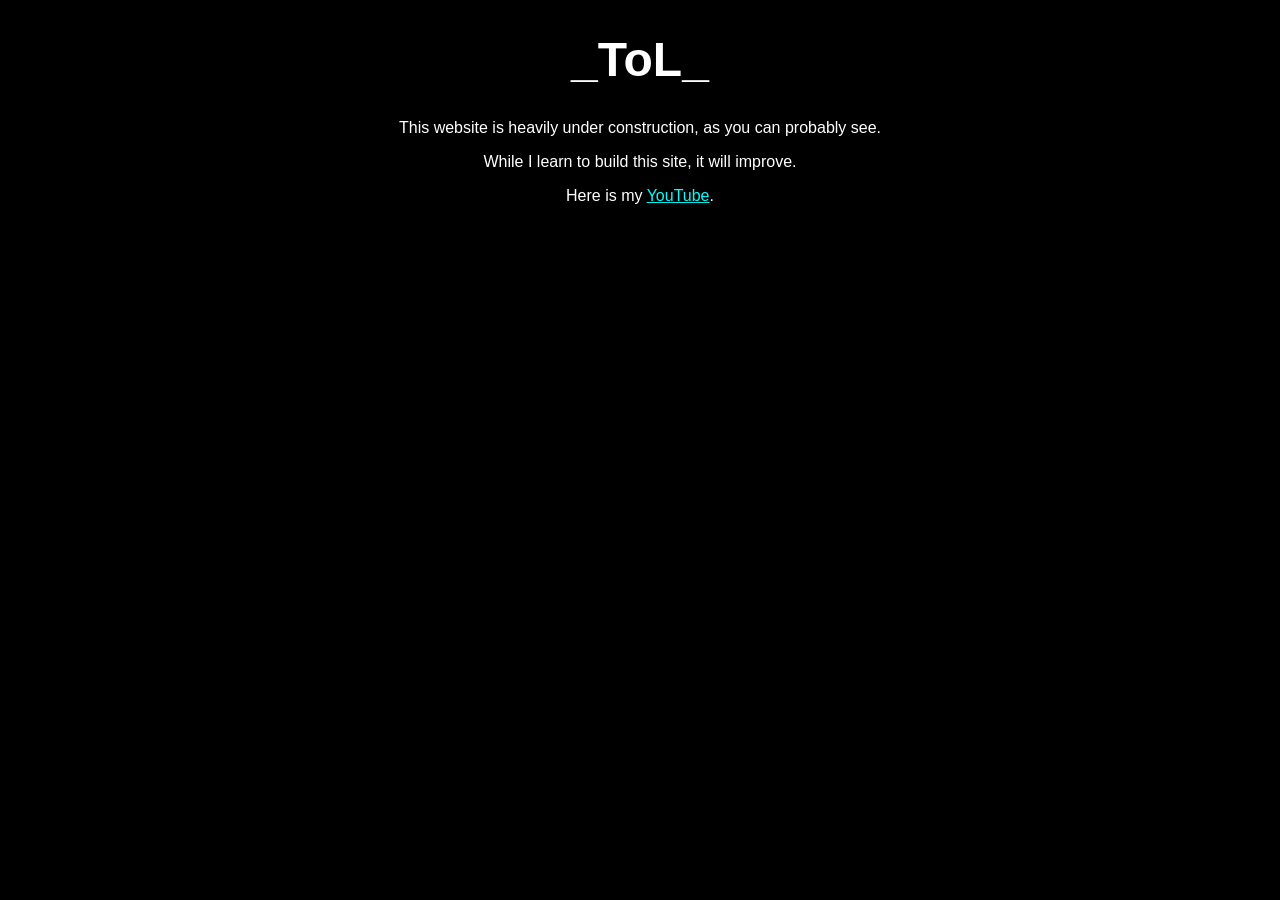
==== index.html @ fe6253bf "Add Iosevka, remove background" ====
<!DOCTYPE html>
<html lang="en-US">
<head>
    <title>[WIP] _ToL_'s Website</title>
    <meta charset="utf-8">
    <meta name="viewport" content="width=device-width, initial-scale=1">
    <link rel="shortcut icon" href="/favicon.ico" type="image/x-icon">
    <link rel="stylesheet" href="style.css">
</head>
<body>
    <h1>_ToL_</h1>
    <p>This website is heavily under construction, as you can probably see.</p>
    <p>While I learn to build this site, it will improve.</p>

    <p>Here is my <a href="https://www.youtube.com/@_ToL_9371">YouTube</a>.</p>
</body>
</html>
---- style.css ----
@font-face {
  font-family: "Proxima Nova";
  src: url("fonts/Proxima Nova Regular.woff2");

  font-family: "Iosevka";
  src: url("fonts/Iosevka Regular.woff2")
}

html {
  font-size: 16px;
  text-align: center;
  color: #fff;
  text-shadow: 0px 0px 4px rgb(0, 0, 0);
}

body {
  background-color: #000;
  font-family: "Proxima Nova", sans-serif;
  font-weight: normal;
}

h1 {
  font-size: 3rem;
}

h2 {
  font-size: 1.5rem;
}

a {
  color: aqua;
}
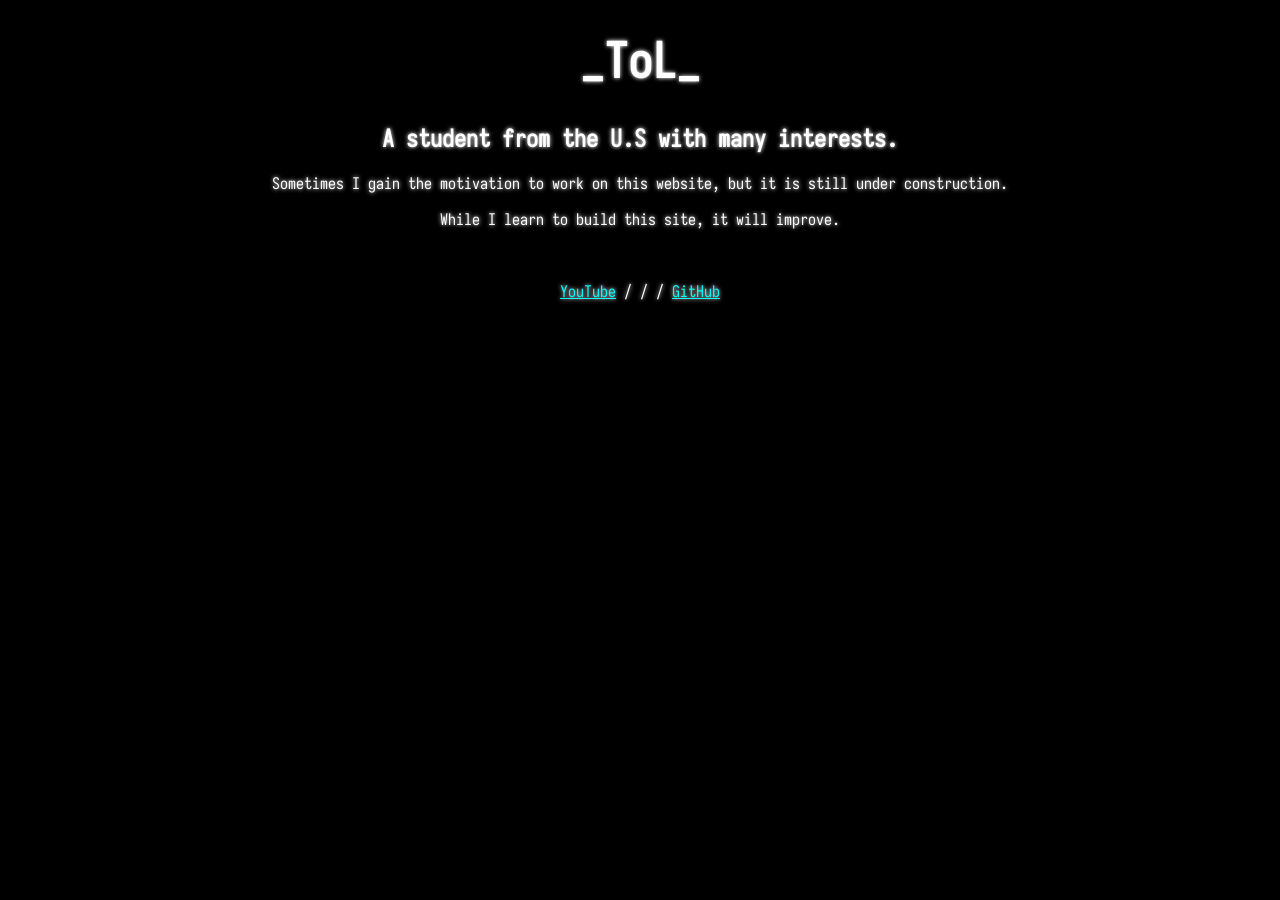
==== commit cd3ee103: "Update main page" ====
--- a/index.html
+++ b/index.html
@@ -9,9 +9,10 @@
 </head>
 <body>
     <h1>_ToL_</h1>
-    <p>This website is heavily under construction, as you can probably see.</p>
+    <h2>A student from the U.S with many interests.</h2>
+    <p>Sometimes I gain the motivation to work on this website, but it is still under construction.</p>
     <p>While I learn to build this site, it will improve.</p>
-
-    <p>Here is my <a href="https://www.youtube.com/@_ToL_9371">YouTube</a>.</p>
+    <br>
+    <p><a href="https://www.youtube.com/@_ToL_9371">YouTube</a> / / / <a href="https://www.github.com/SixFlix">GitHub</a></p>
 </body>
 </html>
--- a/style.css
+++ b/style.css
@@ -8,15 +8,15 @@
 
 html {
   font-size: 16px;
+  color: #fff;
   text-align: center;
-  color: #fff;
-  text-shadow: 0px 0px 4px rgb(0, 0, 0);
+  text-shadow: 0px 0px 4px rgb(255, 255, 255);
+  font-family: "Iosevka", sans-serif;
+  font-weight: normal;
 }
 
 body {
   background-color: #000;
-  font-family: "Proxima Nova", sans-serif;
-  font-weight: normal;
 }
 
 h1 {
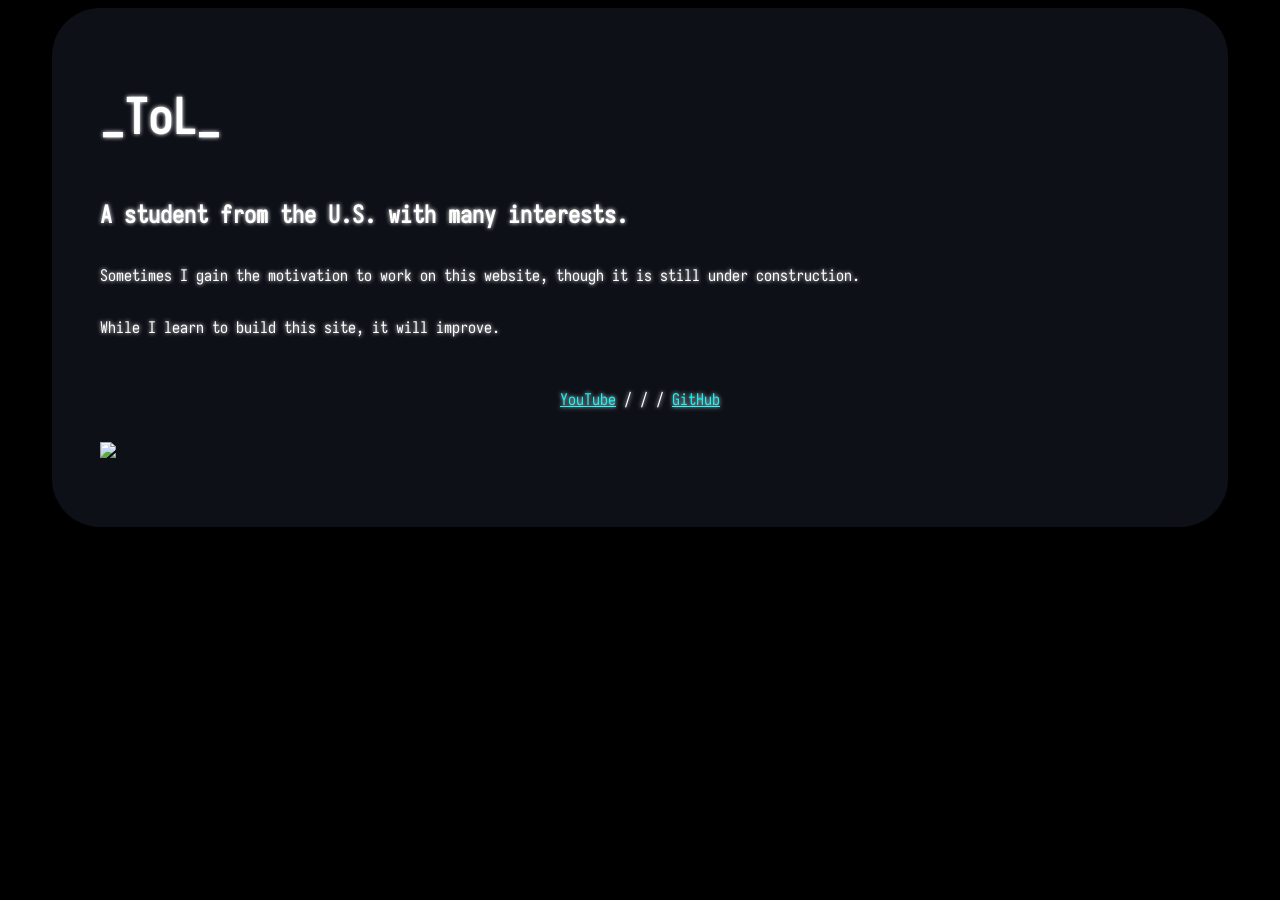
==== commit 625f0702: "Create card" ====
--- a/index.html
+++ b/index.html
@@ -8,11 +8,14 @@
     <link rel="stylesheet" href="style.css">
 </head>
 <body>
-    <h1>_ToL_</h1>
-    <h2>A student from the U.S with many interests.</h2>
-    <p>Sometimes I gain the motivation to work on this website, but it is still under construction.</p>
-    <p>While I learn to build this site, it will improve.</p>
-    <br>
-    <p><a href="https://www.youtube.com/@_ToL_9371">YouTube</a> / / / <a href="https://www.github.com/SixFlix">GitHub</a></p>
+    <div class="container" id="card">
+        <h1>_ToL_</h1>
+        <h2>A student from the U.S. with many interests.</h2>
+        <p>Sometimes I gain the motivation to work on this website, though it is still under construction.</p>
+        <p>While I learn to build this site, it will improve.</p>
+        <br>
+        <p id="socials"><a href="https://www.youtube.com/@_ToL_9371">YouTube</a> / / / <a href="https://www.github.com/SixFlix">GitHub</a></p>
+        <p><a href="/web/88x31"><img src="https://calvink19.co/88x31" /></a>
+    </div>
 </body>
 </html>
--- a/style.css
+++ b/style.css
@@ -9,14 +9,29 @@
 html {
   font-size: 16px;
   color: #fff;
-  text-align: center;
-  text-shadow: 0px 0px 4px rgb(255, 255, 255);
-  font-family: "Iosevka", sans-serif;
+  text-shadow: 0px 0px 4px #fff;
+  font-family: "Iosevka", "Proxima Nova", sans-serif;
   font-weight: normal;
 }
 
 body {
   background-color: #000;
+}
+
+#card {
+  display: flex;
+  flex-direction: column;
+  justify-content: center;
+  align-items: left;
+  width: 1080px;
+  margin: auto;
+  padding: 3em;
+  border-radius: 3em;
+  background-color: #1C213180;
+}
+
+#socials {
+  text-align: center;
 }
 
 h1 {
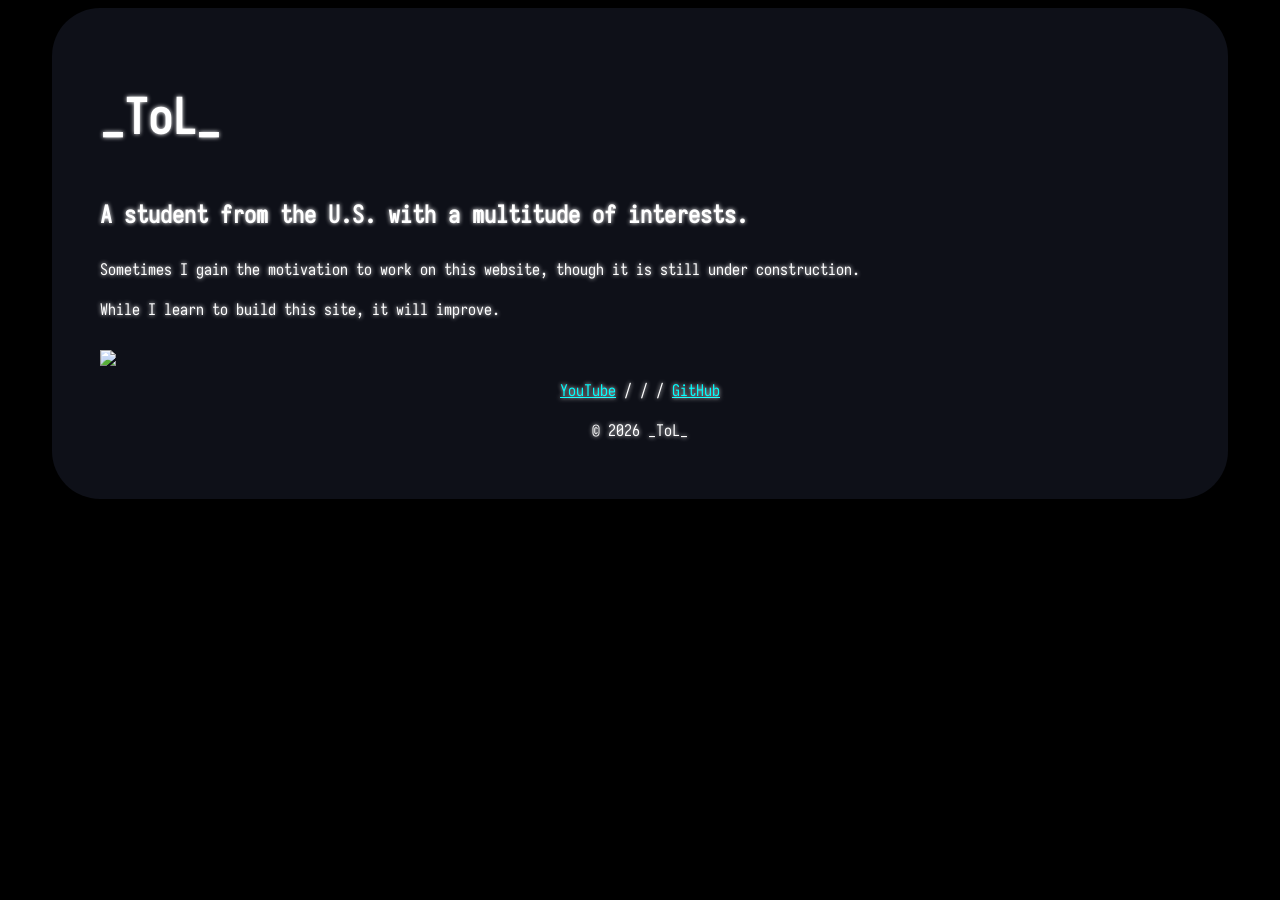
==== commit 197ae583: "Move card and make links open in new tabs" ====
--- a/index.html
+++ b/index.html
@@ -8,14 +8,15 @@
     <link rel="stylesheet" href="style.css">
 </head>
 <body>
-    <div class="container" id="card">
+    <div id="card">
         <h1>_ToL_</h1>
-        <h2>A student from the U.S. with many interests.</h2>
+        <h2>A student from the U.S. with a multitude of interests.</h2>
         <p>Sometimes I gain the motivation to work on this website, though it is still under construction.</p>
         <p>While I learn to build this site, it will improve.</p>
         <br>
-        <p id="socials"><a href="https://www.youtube.com/@_ToL_9371">YouTube</a> / / / <a href="https://www.github.com/SixFlix">GitHub</a></p>
-        <p><a href="/web/88x31"><img src="https://calvink19.co/88x31" /></a>
+        <a href="https://calvinknt.github.io/web/88x31" target="_blank"><img src="https://calvink19.co/88x31"/></a>
+        <p id="socials"> <a href="https://www.youtube.com/@_ToL_9371"  target="_blank">YouTube</a> / / / <a href="https://www.github.com/SixFlix"  target="_blank">GitHub</a></p>
+        <p id="copyright"> © 2026 _ToL_</p>
     </div>
 </body>
 </html>
--- a/style.css
+++ b/style.css
@@ -30,7 +30,7 @@
   background-color: #1C213180;
 }
 
-#socials {
+#socials, #copyright {
   text-align: center;
 }
 
@@ -42,6 +42,10 @@
   font-size: 1.5rem;
 }
 
+p {
+  line-height: 0.5;
+}
+
 a {
   color: aqua;
 }
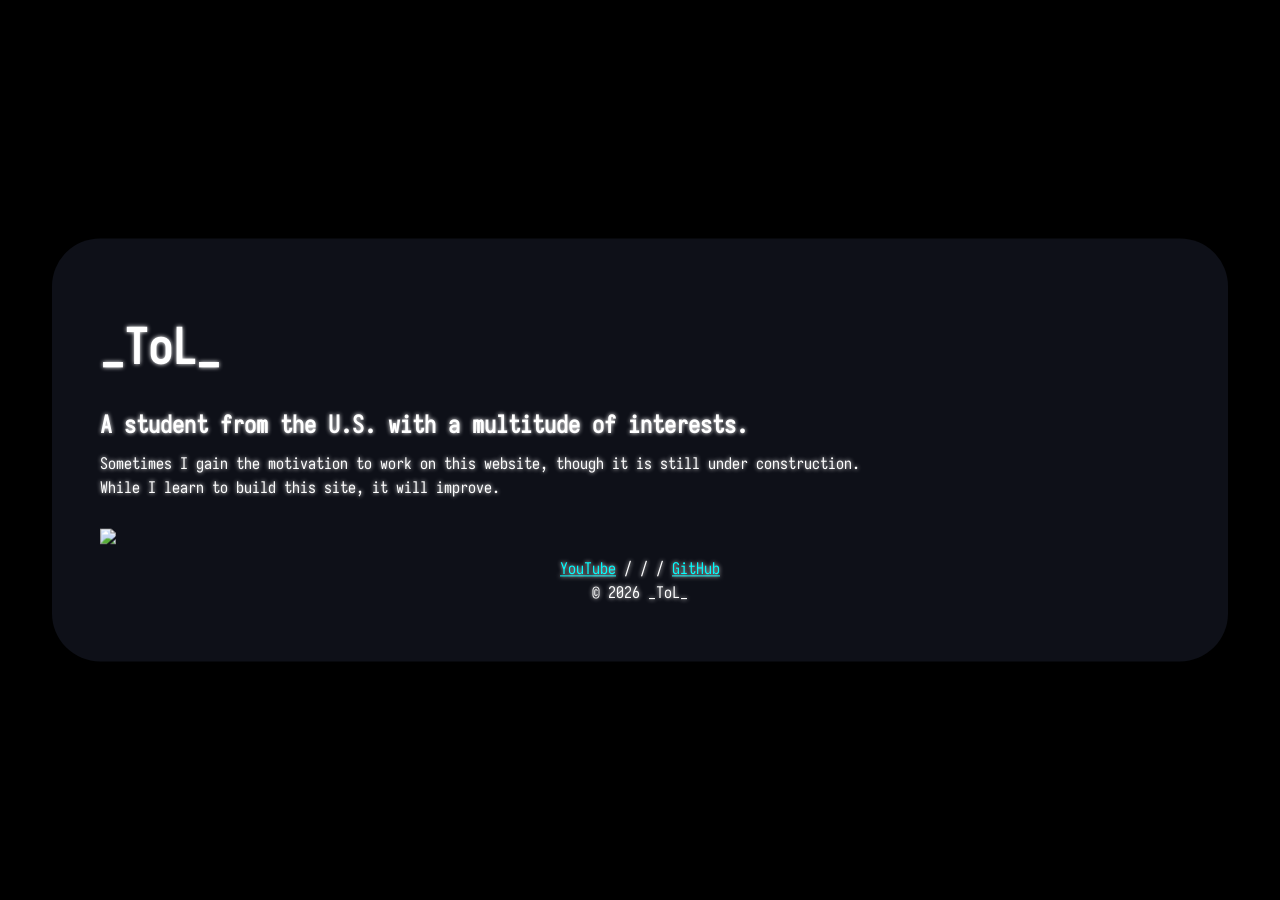
==== commit 912dfca9: "Center info card" ====
--- a/index.html
+++ b/index.html
@@ -9,14 +9,19 @@
 </head>
 <body>
     <div id="card">
-        <h1>_ToL_</h1>
-        <h2>A student from the U.S. with a multitude of interests.</h2>
-        <p>Sometimes I gain the motivation to work on this website, though it is still under construction.</p>
-        <p>While I learn to build this site, it will improve.</p>
-        <br>
-        <a href="https://calvinknt.github.io/web/88x31" target="_blank"><img src="https://calvink19.co/88x31"/></a>
-        <p id="socials"> <a href="https://www.youtube.com/@_ToL_9371"  target="_blank">YouTube</a> / / / <a href="https://www.github.com/SixFlix"  target="_blank">GitHub</a></p>
-        <p id="copyright"> © 2026 _ToL_</p>
+        <div id="text">
+            <h1>_ToL_</h1>
+            <h2>A student from the U.S. with a multitude of interests.</h2>
+            <p>Sometimes I gain the motivation to work on this website, though it is still under construction.</p>
+            <p>While I learn to build this site, it will improve.</p>
+            <br>
+        </div>
+        <!-- <img src="profile_picture.jpg" alt="_ToL_'s Profile Picture" style="float:right; width:128px;height:128px;"> -->
+        <div id="bottom">
+            <a href="https://calvinknt.github.io/web/88x31" target="_blank"><img src="https://calvink19.co/88x31"/></a>
+            <p id="socials"> <a href="https://www.youtube.com/@_ToL_9371" target="_blank">YouTube</a> / / / <a href="https://www.github.com/SixFlix"  target="_blank">GitHub</a></p>
+            <p id="copyright"> © 2026 _ToL_</p>
+        </div>
     </div>
 </body>
 </html>
--- a/style.css
+++ b/style.css
@@ -19,6 +19,10 @@
 }
 
 #card {
+  position: absolute;
+  top: 50%;
+  left: 50%;
+  transform: translate(-50%, -50%);
   display: flex;
   flex-direction: column;
   justify-content: center;
@@ -26,7 +30,7 @@
   width: 1080px;
   margin: auto;
   padding: 3em;
-  border-radius: 3em;
+  border-radius: 3em; 
   background-color: #1C213180;
 }
 
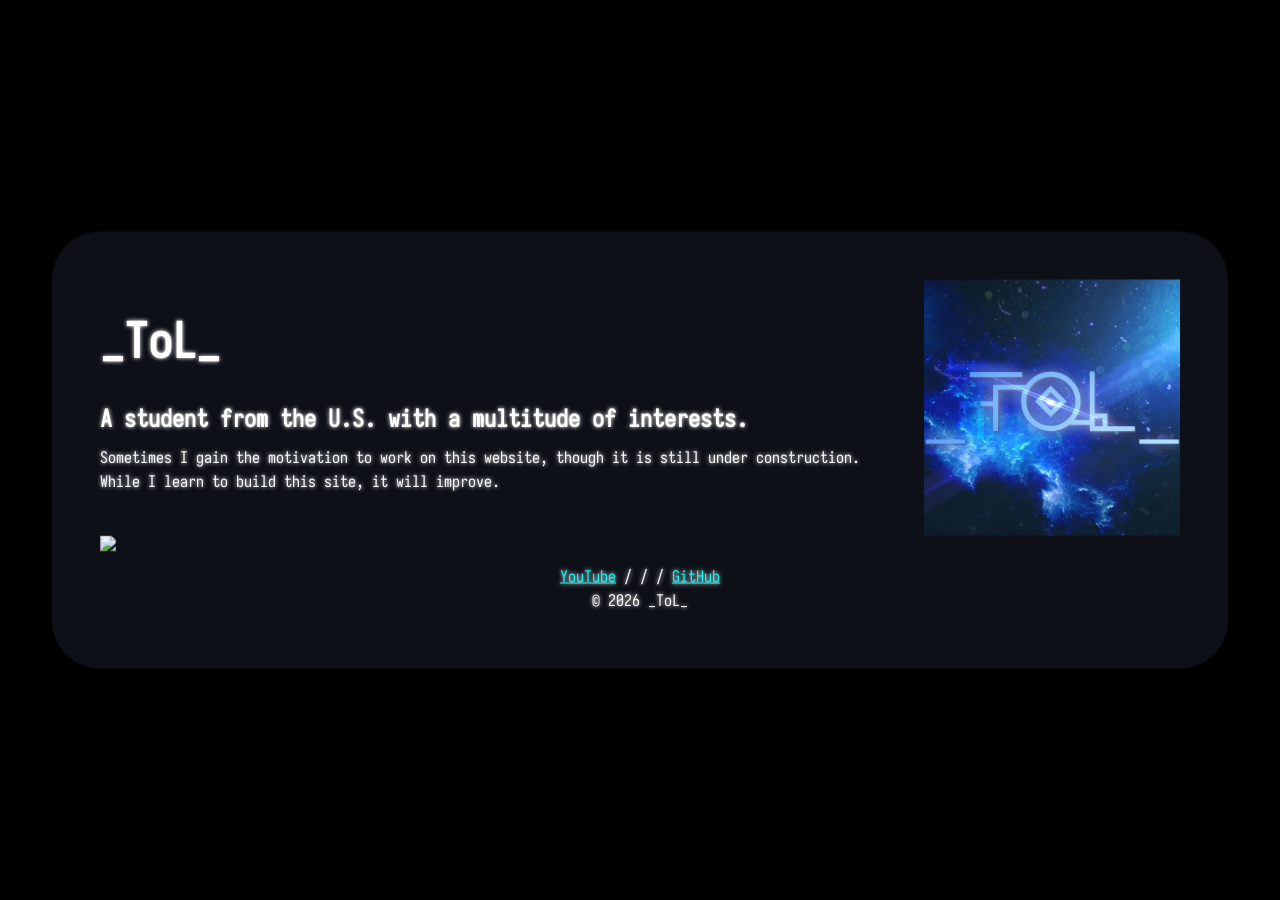
==== commit 4795a796: "Add profile picture" ====
--- a/index.html
+++ b/index.html
@@ -10,15 +10,15 @@
 <body>
     <div id="card">
         <div id="text">
+            <img src="profile_picture.jpg" alt="_ToL_'s Profile Picture" style="float:right; width:256px;height:256px;">
             <h1>_ToL_</h1>
             <h2>A student from the U.S. with a multitude of interests.</h2>
             <p>Sometimes I gain the motivation to work on this website, though it is still under construction.</p>
             <p>While I learn to build this site, it will improve.</p>
             <br>
         </div>
-        <!-- <img src="profile_picture.jpg" alt="_ToL_'s Profile Picture" style="float:right; width:128px;height:128px;"> -->
         <div id="bottom">
-            <a href="https://calvinknt.github.io/web/88x31" target="_blank"><img src="https://calvink19.co/88x31"/></a>
+            <a href="https://calvinknt.github.io/web" target="_blank"><img src="https://calvink19.co/88x31"/></a>
             <p id="socials"> <a href="https://www.youtube.com/@_ToL_9371" target="_blank">YouTube</a> / / / <a href="https://www.github.com/SixFlix"  target="_blank">GitHub</a></p>
             <p id="copyright"> © 2026 _ToL_</p>
         </div>
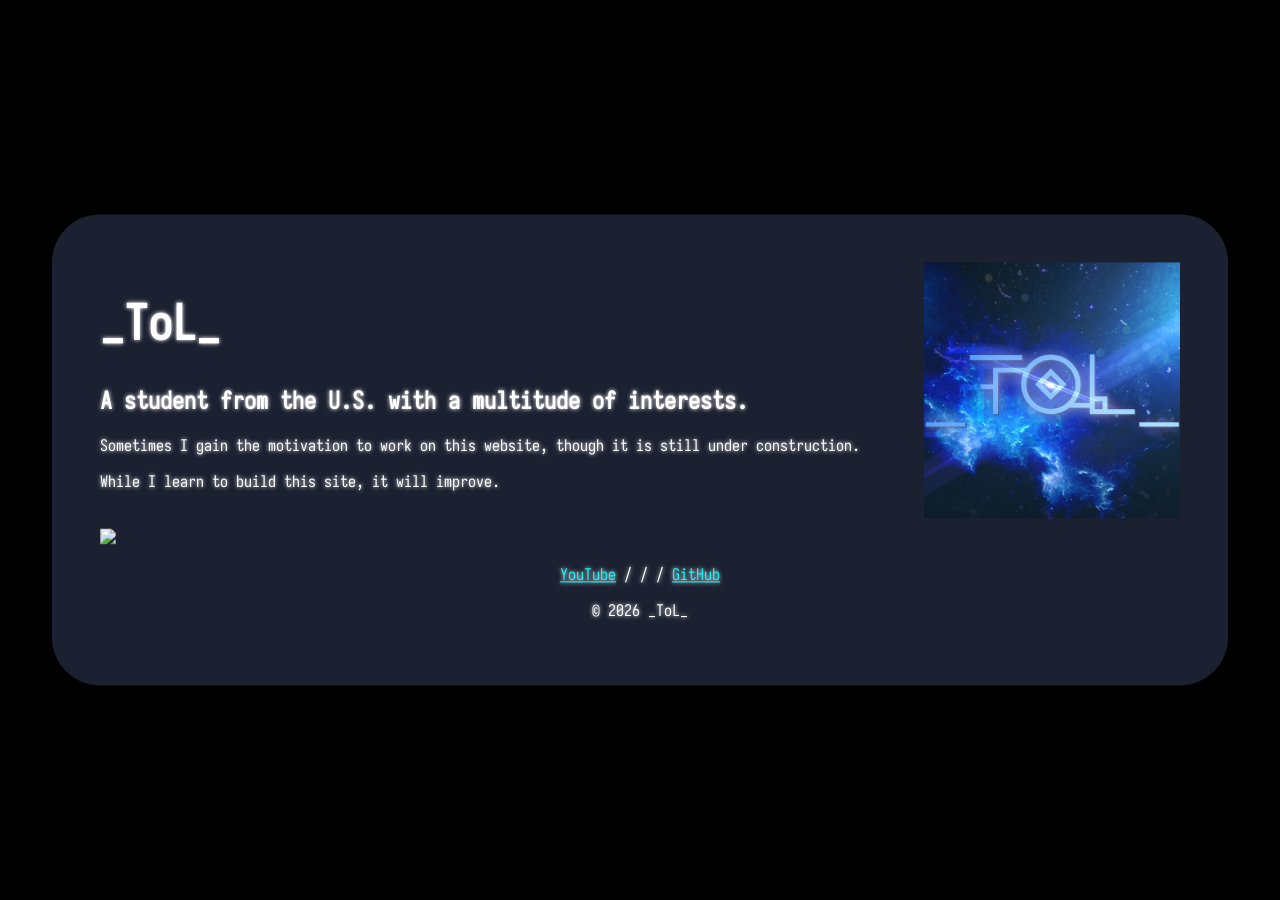
==== commit bd13f926: "Organize CSS & add card shadow on hover" ====
--- a/index.html
+++ b/index.html
@@ -10,7 +10,9 @@
 <body>
     <div id="card">
         <div id="text">
-            <img src="profile_picture.jpg" alt="_ToL_'s Profile Picture" style="float:right; width:256px;height:256px;">
+            <img class="image" id="profile-picture" src="profile_picture.jpg" 
+                alt="_ToL_'s Profile Picture" 
+                style="float:right; width:256px;height:256px;">
             <h1>_ToL_</h1>
             <h2>A student from the U.S. with a multitude of interests.</h2>
             <p>Sometimes I gain the motivation to work on this website, though it is still under construction.</p>
--- a/style.css
+++ b/style.css
@@ -1,3 +1,5 @@
+/* General */
+
 @font-face {
   font-family: "Proxima Nova";
   src: url("fonts/Proxima Nova Regular.woff2");
@@ -18,26 +20,6 @@
   background-color: #000;
 }
 
-#card {
-  position: absolute;
-  top: 50%;
-  left: 50%;
-  transform: translate(-50%, -50%);
-  display: flex;
-  flex-direction: column;
-  justify-content: center;
-  align-items: left;
-  width: 1080px;
-  margin: auto;
-  padding: 3em;
-  border-radius: 3em; 
-  background-color: #1C213180;
-}
-
-#socials, #copyright {
-  text-align: center;
-}
-
 h1 {
   font-size: 3rem;
 }
@@ -46,10 +28,44 @@
   font-size: 1.5rem;
 }
 
-p {
-  line-height: 0.5;
+a {
+  color: aqua;
 }
 
-a {
-  color: aqua;
+/* Specific Elements */
+
+#card {
+  /* Sizing */
+  position: absolute;
+  top: 50%;
+  left: 50%;
+  transform: translate(-50%, -50%);
+  width: 1080px;
+
+  /* Flexbox */
+  display: flex;
+  flex-direction: column;
+  justify-content: center;
+  align-items: left;
+  
+  /* Spacing */
+  margin: auto;
+  padding: 3em;
+  border-radius: 3em;
+
+  /* Color */
+  background-color: #1C2131;
+  transition: box-shadow 0.25s ease;
+}
+
+#card:hover {
+  box-shadow: 0px 0px 50px rgba(255, 255, 255, 0.75);
+}
+
+#socials, #copyright {
+  text-align: center;
+}
+
+#profile-picture {
+  /* box-shadow: 0px 0px 25px rgba(0, 55, 140, 0.5); */
 }
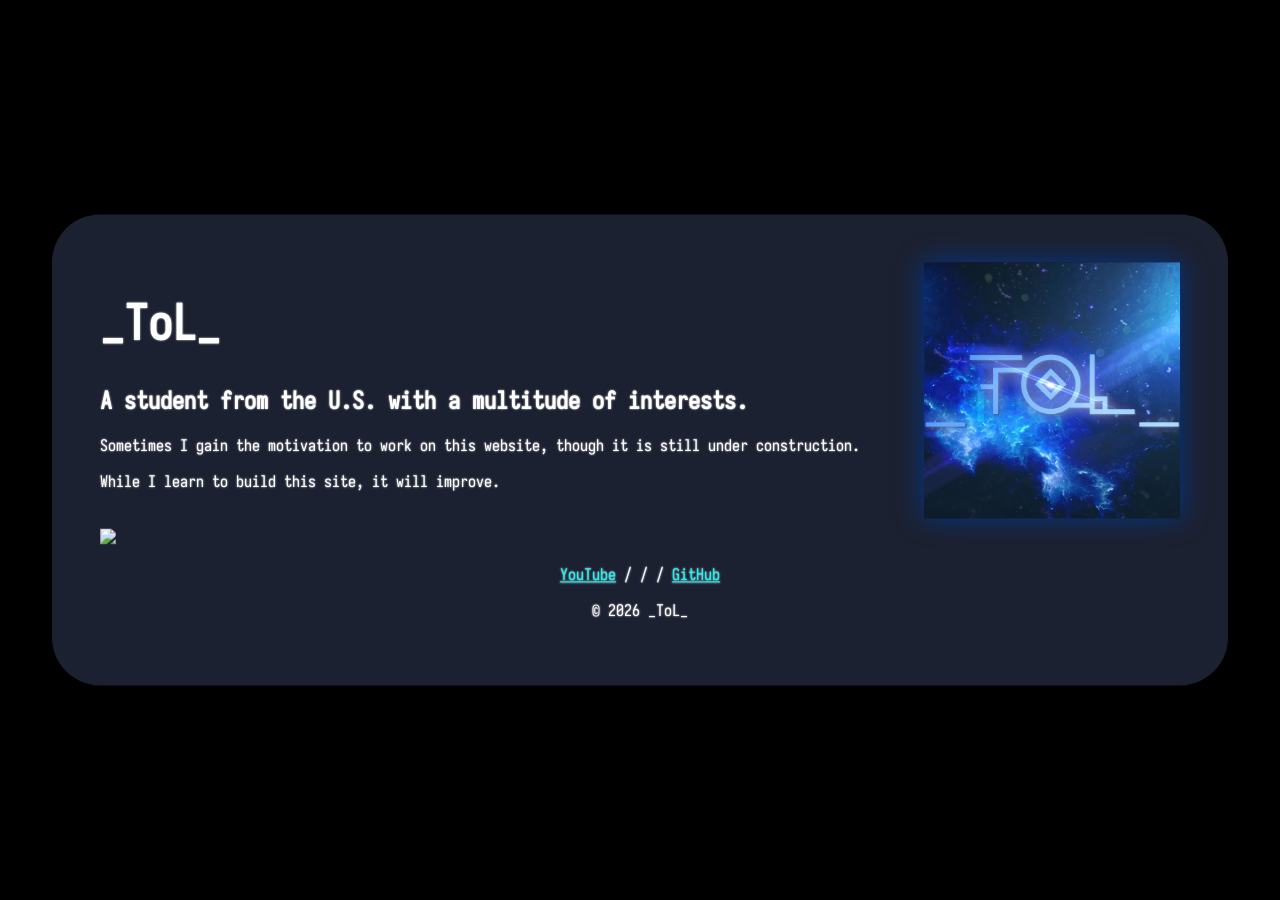
==== commit a729d53a: "Add profile picture shadow & adjust text shadow" ====
--- a/index.html
+++ b/index.html
@@ -9,6 +9,8 @@
 </head>
 <body>
     <div id="card">
+        <div id="card-bg"></div>
+
         <div id="text">
             <img class="image" id="profile-picture" src="profile_picture.jpg" 
                 alt="_ToL_'s Profile Picture" 
--- a/style.css
+++ b/style.css
@@ -11,7 +11,7 @@
 html {
   font-size: 16px;
   color: #fff;
-  text-shadow: 0px 0px 4px #fff;
+  text-shadow: 0px 0px 2px #fff;
   font-family: "Iosevka", "Proxima Nova", sans-serif;
   font-weight: normal;
 }
@@ -67,5 +67,15 @@
 }
 
 #profile-picture {
-  /* box-shadow: 0px 0px 25px rgba(0, 55, 140, 0.5); */
-}+  box-shadow: 0px 0px 25px rgba(0, 55, 140, 1);
+}
+
+/* #card-bg {
+  background-image: url("background.webp");
+  background-position: center;
+  background-size: cover;
+  filter: blur(16px);
+
+  width: 100%;
+  height: 100%;
+} */
